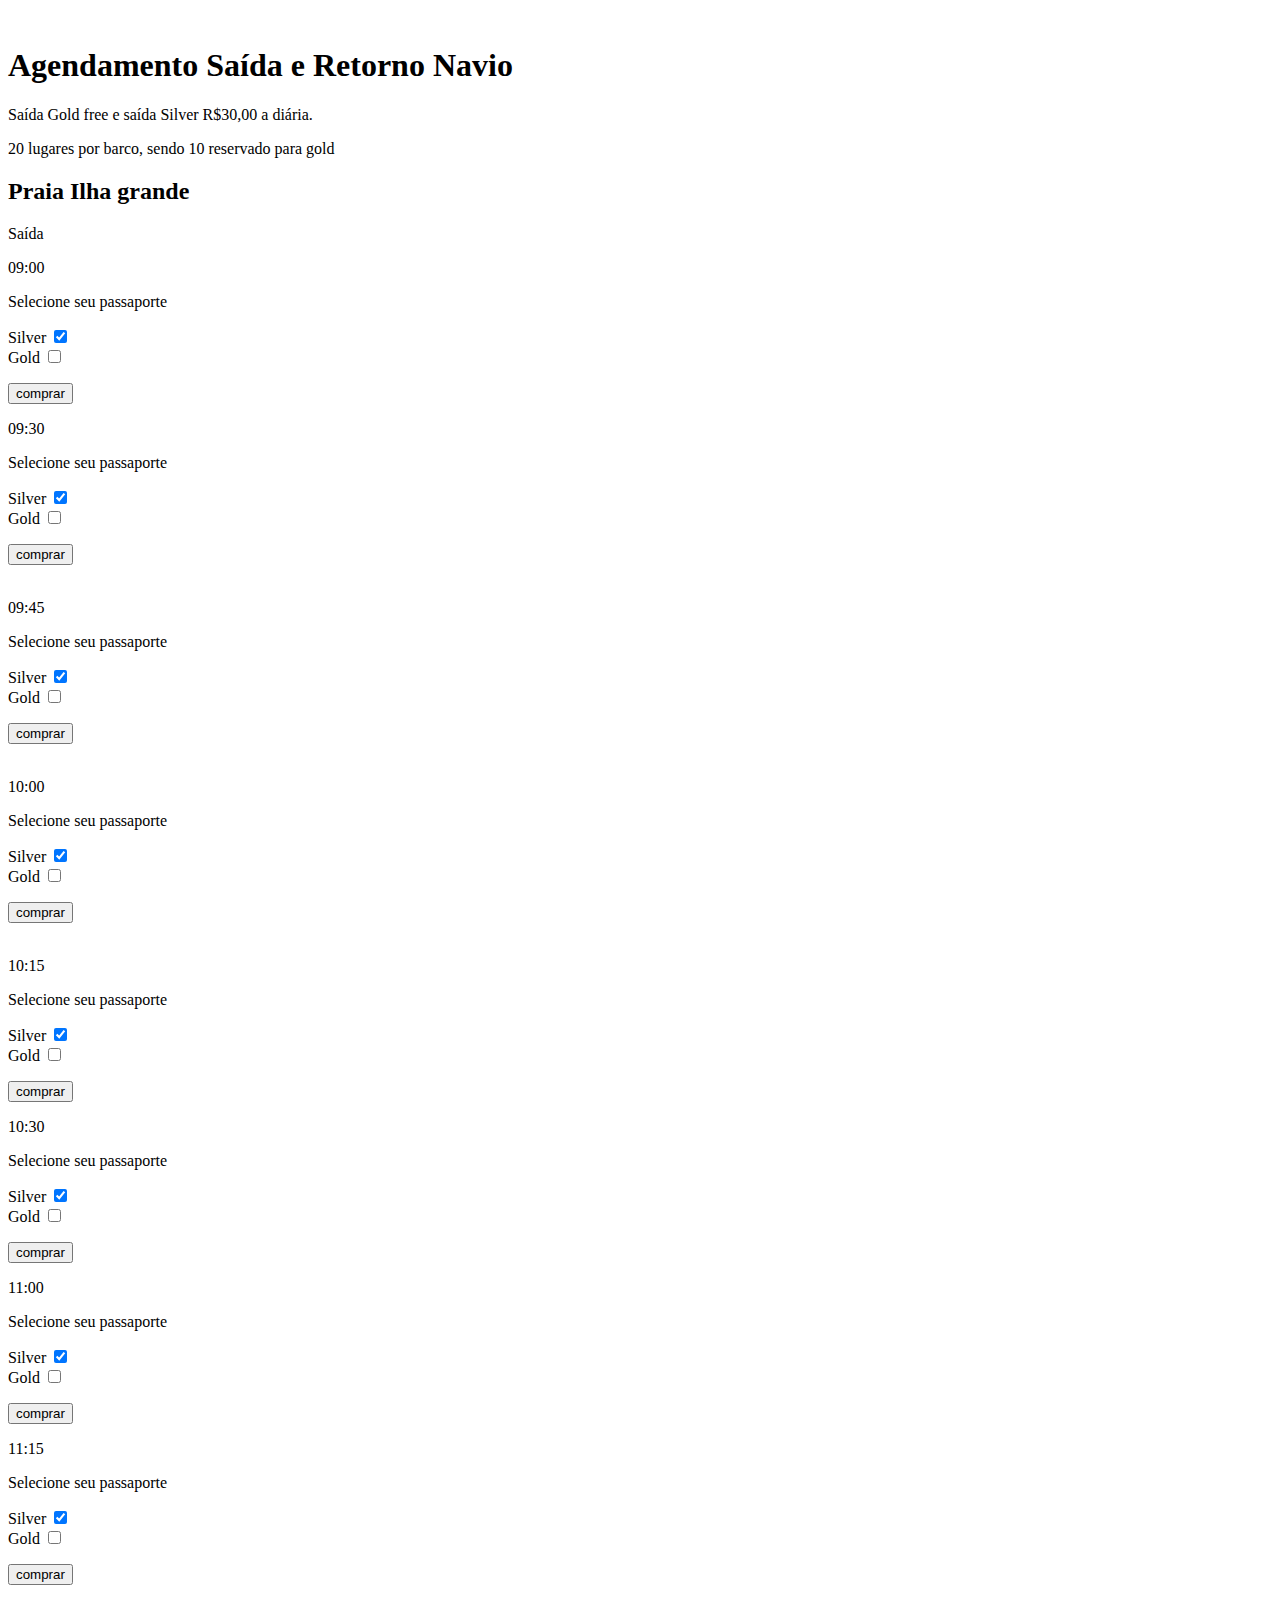
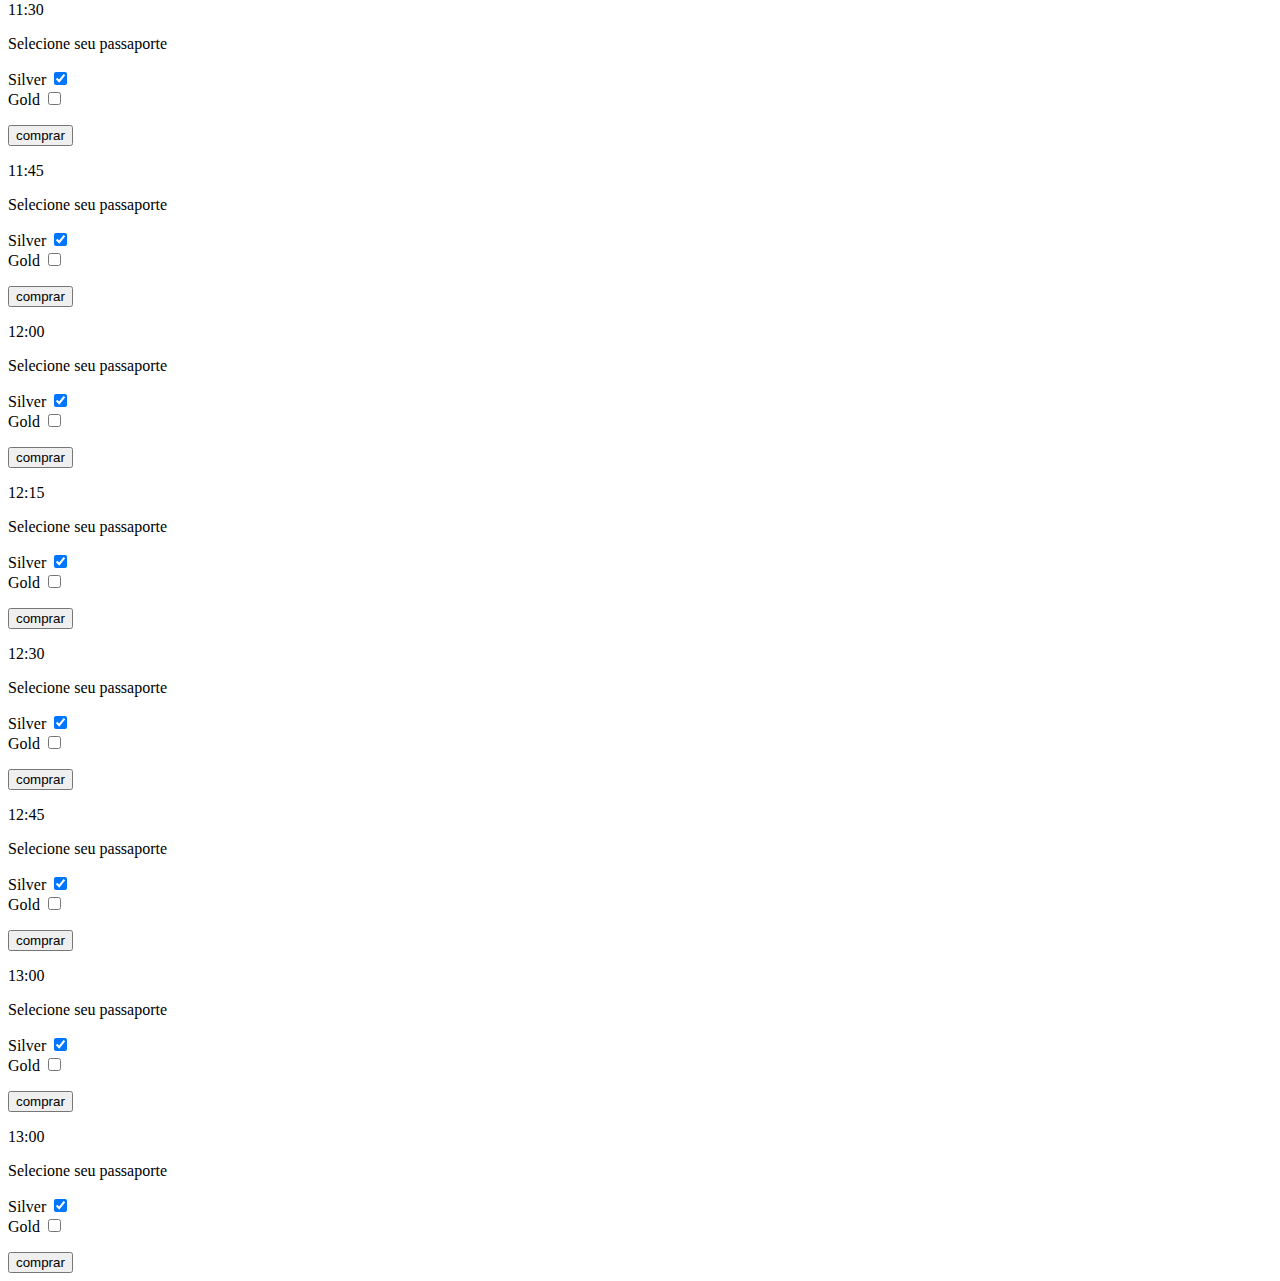
==== agenda/index.html @ 295d6c46 ":finish" ====
<!DOCTYPE html>
<html lang="pt-BR">

<head>
    <meta charset="UTF-8">
    <meta http-equiv="X-UA-Compatible" content="IE=edge">
    <meta name="viewport" content="width=device-width, initial-scale=1.0">
    <link rel="stylesheet" href="style.css">
    <title>Agenda</title>

<body>
    <div class="container">
        <header>
            <div class="img">
                <img src="" alt="">
            </div>
            <div class="banner">
                <h1>Agendamento Saída e Retorno Navio </h1>
                <p>Saída Gold free e saída Silver R$30,00 a diária.</p>
                <p>20 lugares por barco, sendo 10 reservado para gold</p>
            </div>
            <div class="informs">
                <h2>Praia Ilha grande</h2>
                <p>Saída</p>
            </div>
            <div class="cards">
                <div class="card">

                    <p id="card" class="desc">09:00</p>
                    <form>
                        <div>
                            <p>Selecione seu passaporte</p>
                        </div>
                        <div>
                            <label for="silver">Silver</label>
                            <input type="checkbox" id="silver" name="silver" value="1" checked>
                        </div>
                        <div>
                            <label for="gold">Gold</label>
                            <input type="checkbox" id="gold" name="gold" value="2">
                        </div>
                        <p id="resultado"></p>
                        <script>
                            document.getElementById("frmCheckbox").onclick = function () {
                                let frmChk = document.getElementById('frmCheckbox').elements;
                                let resultado = "";
                                for (i = 0; i < frmChk.length; i++) {
                                    if (frmChk[i].checked) {
                                        resultado = resultado + frmChk[i].value + " ";
                                    }
                                }
                                document.getElementById("resultado").innerHTML = resultado;
                                resultado;
                            };
                        </script>
                    </form>

                    <button>comprar</button>

                </div>
                <div class="card">

                    <p id="card" class="desc">09:30</p>
                    <form>
                        <div>
                            <p>Selecione seu passaporte</p>
                        </div>
                        <div>
                            <label for="silver">Silver</label>
                            <input type="checkbox" id="silver" name="silver" value="1" checked>
                        </div>
                        <div>
                            <label for="gold">Gold</label>
                            <input type="checkbox" id="gold" name="gold" value="2">
                        </div>
                        <p id="resultado"></p>
                        <script>
                            document.getElementById("frmCheckbox").onclick = function () {
                                let frmChk = document.getElementById('frmCheckbox').elements;
                                let resultado = "";
                                for (i = 0; i < frmChk.length; i++) {
                                    if (frmChk[i].checked) {
                                        resultado = resultado + frmChk[i].value + " ";
                                    }
                                }
                                document.getElementById("resultado").innerHTML = resultado;
                                resultado;
                            };
                        </script>
                    </form>
                    <button>comprar</button>
                </div>
                <div class="card">
                    <img src="" alt="">
                    <p id="card" class="desc">09:45</p>
                    <form>
                        <div>
                            <p>Selecione seu passaporte</p>
                        </div>
                        <div>
                            <label for="silver">Silver</label>
                            <input type="checkbox" id="silver" name="silver" value="1" checked>
                        </div>
                        <div>
                            <label for="gold">Gold</label>
                            <input type="checkbox" id="gold" name="gold" value="2">
                        </div>
                        <p id="resultado"></p>
                        <script>
                            document.getElementById("frmCheckbox").onclick = function () {
                                let frmChk = document.getElementById('frmCheckbox').elements;
                                let resultado = "";
                                for(i = 0; i < frmChk.length; i++){
                                    if(frmChk[i].checked){
                                        resultado = resultado + frmChk[i].value + " ";
                                    }
                                }
                                document.getElementById("resultado").innerHTML = resultado;
                                resultado;
                            };
                        </script>
                     </form>
                    <button>comprar</button>
                </div>
                <div class="card">
                    <img src="" alt="">
                    <p id="card" class="desc">10:00</p>
                    <form>
                        <div>
                            <p>Selecione seu passaporte</p>
                        </div>
                        <div>
                            <label for="silver">Silver</label>
                            <input type="checkbox" id="silver" name="silver" value="1" checked>
                        </div>
                        <div>
                            <label for="gold">Gold</label>
                            <input type="checkbox" id="gold" name="gold" value="2">
                        </div>
                        <p id="resultado"></p>
                        <script>
                            document.getElementById("frmCheckbox").onclick = function () {
                                let frmChk = document.getElementById('frmCheckbox').elements;
                                let resultado = "";
                                for(i = 0; i < frmChk.length; i++){
                                    if(frmChk[i].checked){
                                        resultado = resultado + frmChk[i].value + " ";
                                    }
                                }
                                document.getElementById("resultado").innerHTML = resultado;
                                resultado;
                            };
                        </script>
                     </form>
                    <button>comprar</button>
                </div>
                <div class="card">
                    <img src="" alt="">
                    <p id="card" class="desc">10:15</p>
                    <form>
                        <div>
                            <p>Selecione seu passaporte</p>
                        </div>
                        <div>
                            <label for="silver">Silver</label>
                            <input type="checkbox" id="silver" name="silver" value="1" checked>
                        </div>
                        <div>
                            <label for="gold">Gold</label>
                            <input type="checkbox" id="gold" name="gold" value="2">
                        </div>
                        <p id="resultado"></p>
                        <script>
                            document.getElementById("frmCheckbox").onclick = function () {
                                let frmChk = document.getElementById('frmCheckbox').elements;
                                let resultado = "";
                                for(i = 0; i < frmChk.length; i++){
                                    if(frmChk[i].checked){
                                        resultado = resultado + frmChk[i].value + " ";
                                    }
                                }
                                document.getElementById("resultado").innerHTML = resultado;
                                resultado;
                            };
                        </script>
                     </form>
                    <button>comprar</button>
                </div>
                <div class="card">
                    <p id="card" class="desc">10:30</p>
                    <form>
                        <div>
                            <p>Selecione seu passaporte</p>
                        </div>
                        <div>
                            <label for="silver">Silver</label>
                            <input type="checkbox" id="silver" name="silver" value="1" checked>
                        </div>
                        <div>
                            <label for="gold">Gold</label>
                            <input type="checkbox" id="gold" name="gold" value="2">
                        </div>
                        <p id="resultado"></p>
                        <script>
                            document.getElementById("frmCheckbox").onclick = function () {
                                let frmChk = document.getElementById('frmCheckbox').elements;
                                let resultado = "";
                                for(i = 0; i < frmChk.length; i++){
                                    if(frmChk[i].checked){
                                        resultado = resultado + frmChk[i].value + " ";
                                    }
                                }
                                document.getElementById("resultado").innerHTML = resultado;
                                resultado;
                            };
                        </script>
                     </form>
                    <button>comprar</button>
                </div>
                <div class="card">
                    <p id="card" class="desc">11:00</p>
                    <form>
                        <div>
                            <p>Selecione seu passaporte</p>
                        </div>
                        <div>
                            <label for="silver">Silver</label>
                            <input type="checkbox" id="silver" name="silver" value="1" checked>
                        </div>
                        <div>
                            <label for="gold">Gold</label>
                            <input type="checkbox" id="gold" name="gold" value="2">
                        </div>
                        <p id="resultado"></p>
                        <script>
                            document.getElementById("frmCheckbox").onclick = function () {
                                let frmChk = document.getElementById('frmCheckbox').elements;
                                let resultado = "";
                                for(i = 0; i < frmChk.length; i++){
                                    if(frmChk[i].checked){
                                        resultado = resultado + frmChk[i].value + " ";
                                    }
                                }
                                document.getElementById("resultado").innerHTML = resultado;
                                resultado;
                            };
                        </script>
                     </form>
                    <button>comprar</button>
                </div>
                <div class="card">
                    <p id="card" class="desc">11:15</p>
                    <form>
                        <div>
                            <p>Selecione seu passaporte</p>
                        </div>
                        <div>
                            <label for="silver">Silver</label>
                            <input type="checkbox" id="silver" name="silver" value="1" checked>
                        </div>
                        <div>
                            <label for="gold">Gold</label>
                            <input type="checkbox" id="gold" name="gold" value="2">
                        </div>
                        <p id="resultado"></p>
                        <script>
                            document.getElementById("frmCheckbox").onclick = function () {
                                let frmChk = document.getElementById('frmCheckbox').elements;
                                let resultado = "";
                                for(i = 0; i < frmChk.length; i++){
                                    if(frmChk[i].checked){
                                        resultado = resultado + frmChk[i].value + " ";
                                    }
                                }
                                document.getElementById("resultado").innerHTML = resultado;
                                resultado;
                            };
                        </script>
                     </form>
                    <button>comprar</button>
                </div>
                <div class="card">
                    <p id="card" class="desc">11:30</p>
                    <form>
                        <div>
                            <p>Selecione seu passaporte</p>
                        </div>
                        <div>
                            <label for="silver">Silver</label>
                            <input type="checkbox" id="silver" name="silver" value="1" checked>
                        </div>
                        <div>
                            <label for="gold">Gold</label>
                            <input type="checkbox" id="gold" name="gold" value="2">
                        </div>
                        <p id="resultado"></p>
                        <script>
                            document.getElementById("frmCheckbox").onclick = function () {
                                let frmChk = document.getElementById('frmCheckbox').elements;
                                let resultado = "";
                                for(i = 0; i < frmChk.length; i++){
                                    if(frmChk[i].checked){
                                        resultado = resultado + frmChk[i].value + " ";
                                    }
                                }
                                document.getElementById("resultado").innerHTML = resultado;
                                resultado;
                            };
                        </script>
                     </form>
                    <button>comprar</button>
                </div>
                <div class="card">
                    <p id="card" class="desc">11:45</p>
                    <form>
                        <div>
                            <p>Selecione seu passaporte</p>
                        </div>
                        <div>
                            <label for="silver">Silver</label>
                            <input type="checkbox" id="silver" name="silver" value="1" checked>
                        </div>
                        <div>
                            <label for="gold">Gold</label>
                            <input type="checkbox" id="gold" name="gold" value="2">
                        </div>
                        <p id="resultado"></p>
                        <script>
                            document.getElementById("frmCheckbox").onclick = function () {
                                let frmChk = document.getElementById('frmCheckbox').elements;
                                let resultado = "";
                                for(i = 0; i < frmChk.length; i++){
                                    if(frmChk[i].checked){
                                        resultado = resultado + frmChk[i].value + " ";
                                    }
                                }
                                document.getElementById("resultado").innerHTML = resultado;
                                resultado;
                            };
                        </script>
                     </form>
                    <button>comprar</button>
                </div>
                <div class="card">
                    <p id="card" class="desc">12:00</p>
                    <form>
                        <div>
                            <p>Selecione seu passaporte</p>
                        </div>
                        <div>
                            <label for="silver">Silver</label>
                            <input type="checkbox" id="silver" name="silver" value="1" checked>
                        </div>
                        <div>
                            <label for="gold">Gold</label>
                            <input type="checkbox" id="gold" name="gold" value="2">
                        </div>
                        <p id="resultado"></p>
                        <script>
                            document.getElementById("frmCheckbox").onclick = function () {
                                let frmChk = document.getElementById('frmCheckbox').elements;
                                let resultado = "";
                                for(i = 0; i < frmChk.length; i++){
                                    if(frmChk[i].checked){
                                        resultado = resultado + frmChk[i].value + " ";
                                    }
                                }
                                document.getElementById("resultado").innerHTML = resultado;
                                resultado;
                            };
                        </script>
                     </form>
                    <button>comprar</button>
                </div>
                <div class="card">
                    <p id="card" class="desc">12:15</p>
                    <form>
                        <div>
                            <p>Selecione seu passaporte</p>
                        </div>
                        <div>
                            <label for="silver">Silver</label>
                            <input type="checkbox" id="silver" name="silver" value="1" checked>
                        </div>
                        <div>
                            <label for="gold">Gold</label>
                            <input type="checkbox" id="gold" name="gold" value="2">
                        </div>
                        <p id="resultado"></p>
                        <script>
                            document.getElementById("frmCheckbox").onclick = function () {
                                let frmChk = document.getElementById('frmCheckbox').elements;
                                let resultado = "";
                                for(i = 0; i < frmChk.length; i++){
                                    if(frmChk[i].checked){
                                        resultado = resultado + frmChk[i].value + " ";
                                    }
                                }
                                document.getElementById("resultado").innerHTML = resultado;
                                resultado;
                            };
                        </script>
                     </form>
                    <button>comprar</button>
                </div>
                <div class="card">
                    <p id="card" class="desc">12:30</p>
                    <form>
                        <div>
                            <p>Selecione seu passaporte</p>
                        </div>
                        <div>
                            <label for="silver">Silver</label>
                            <input type="checkbox" id="silver" name="silver" value="1" checked>
                        </div>
                        <div>
                            <label for="gold">Gold</label>
                            <input type="checkbox" id="gold" name="gold" value="2">
                        </div>
                        <p id="resultado"></p>
                        <script>
                            document.getElementById("frmCheckbox").onclick = function () {
                                let frmChk = document.getElementById('frmCheckbox').elements;
                                let resultado = "";
                                for(i = 0; i < frmChk.length; i++){
                                    if(frmChk[i].checked){
                                        resultado = resultado + frmChk[i].value + " ";
                                    }
                                }
                                document.getElementById("resultado").innerHTML = resultado;
                                resultado;
                            };
                        </script>
                     </form>
                    <button>comprar</button>
                </div>
                <div class="card">
                    <p id="card" class="desc">12:45</p>
                    <form>
                        <div>
                            <p>Selecione seu passaporte</p>
                        </div>
                        <div>
                            <label for="silver">Silver</label>
                            <input type="checkbox" id="silver" name="silver" value="1" checked>
                        </div>
                        <div>
                            <label for="gold">Gold</label>
                            <input type="checkbox" id="gold" name="gold" value="2">
                        </div>
                        <p id="resultado"></p>
                        <script>
                            document.getElementById("frmCheckbox").onclick = function () {
                                let frmChk = document.getElementById('frmCheckbox').elements;
                                let resultado = "";
                                for(i = 0; i < frmChk.length; i++){
                                    if(frmChk[i].checked){
                                        resultado = resultado + frmChk[i].value + " ";
                                    }
                                }
                                document.getElementById("resultado").innerHTML = resultado;
                                resultado;
                            };
                        </script>
                     </form>
                    <button>comprar</button>
                </div>
                <div class="card">
                    <p id="card" class="desc">13:00</p>
                    <form>
                        <div>
                            <p>Selecione seu passaporte</p>
                        </div>
                        <div>
                            <label for="silver">Silver</label>
                            <input type="checkbox" id="silver" name="silver" value="1" checked>
                        </div>
                        <div>
                            <label for="gold">Gold</label>
                            <input type="checkbox" id="gold" name="gold" value="2">
                        </div>
                        <p id="resultado"></p>
                        <script>
                            document.getElementById("frmCheckbox").onclick = function () {
                                let frmChk = document.getElementById('frmCheckbox').elements;
                                let resultado = "";
                                for(i = 0; i < frmChk.length; i++){
                                    if(frmChk[i].checked){
                                        resultado = resultado + frmChk[i].value + " ";
                                    }
                                }
                                document.getElementById("resultado").innerHTML = resultado;
                                resultado;
                            };
                        </script>
                     </form>
                    <button>comprar</button>
                </div>
                <div class="card">
                    <p id="card" class="desc">13:00</p>
                    <form>
                        <div>
                            <p>Selecione seu passaporte</p>
                        </div>
                        <div>
                            <label for="silver">Silver</label>
                            <input type="checkbox" id="silver" name="silver" value="1" checked>
                        </div>
                        <div>
                            <label for="gold">Gold</label>
                            <input type="checkbox" id="gold" name="gold" value="2">
                        </div>
                        <p id="resultado"></p>
                        <script>
                            document.getElementById("frmCheckbox").onclick = function () {
                                let frmChk = document.getElementById('frmCheckbox').elements;
                                let resultado = "";
                                for(i = 0; i < frmChk.length; i++){
                                    if(frmChk[i].checked){
                                        resultado = resultado + frmChk[i].value + " ";
                                    }
                                }
                                document.getElementById("resultado").innerHTML = resultado;
                                resultado;
                            };
                        </script>
                     </form>
                    <button>comprar</button>
                </div>






            </div>


    </div>
    </div>
    </div>


    </header>
</body>

</html>
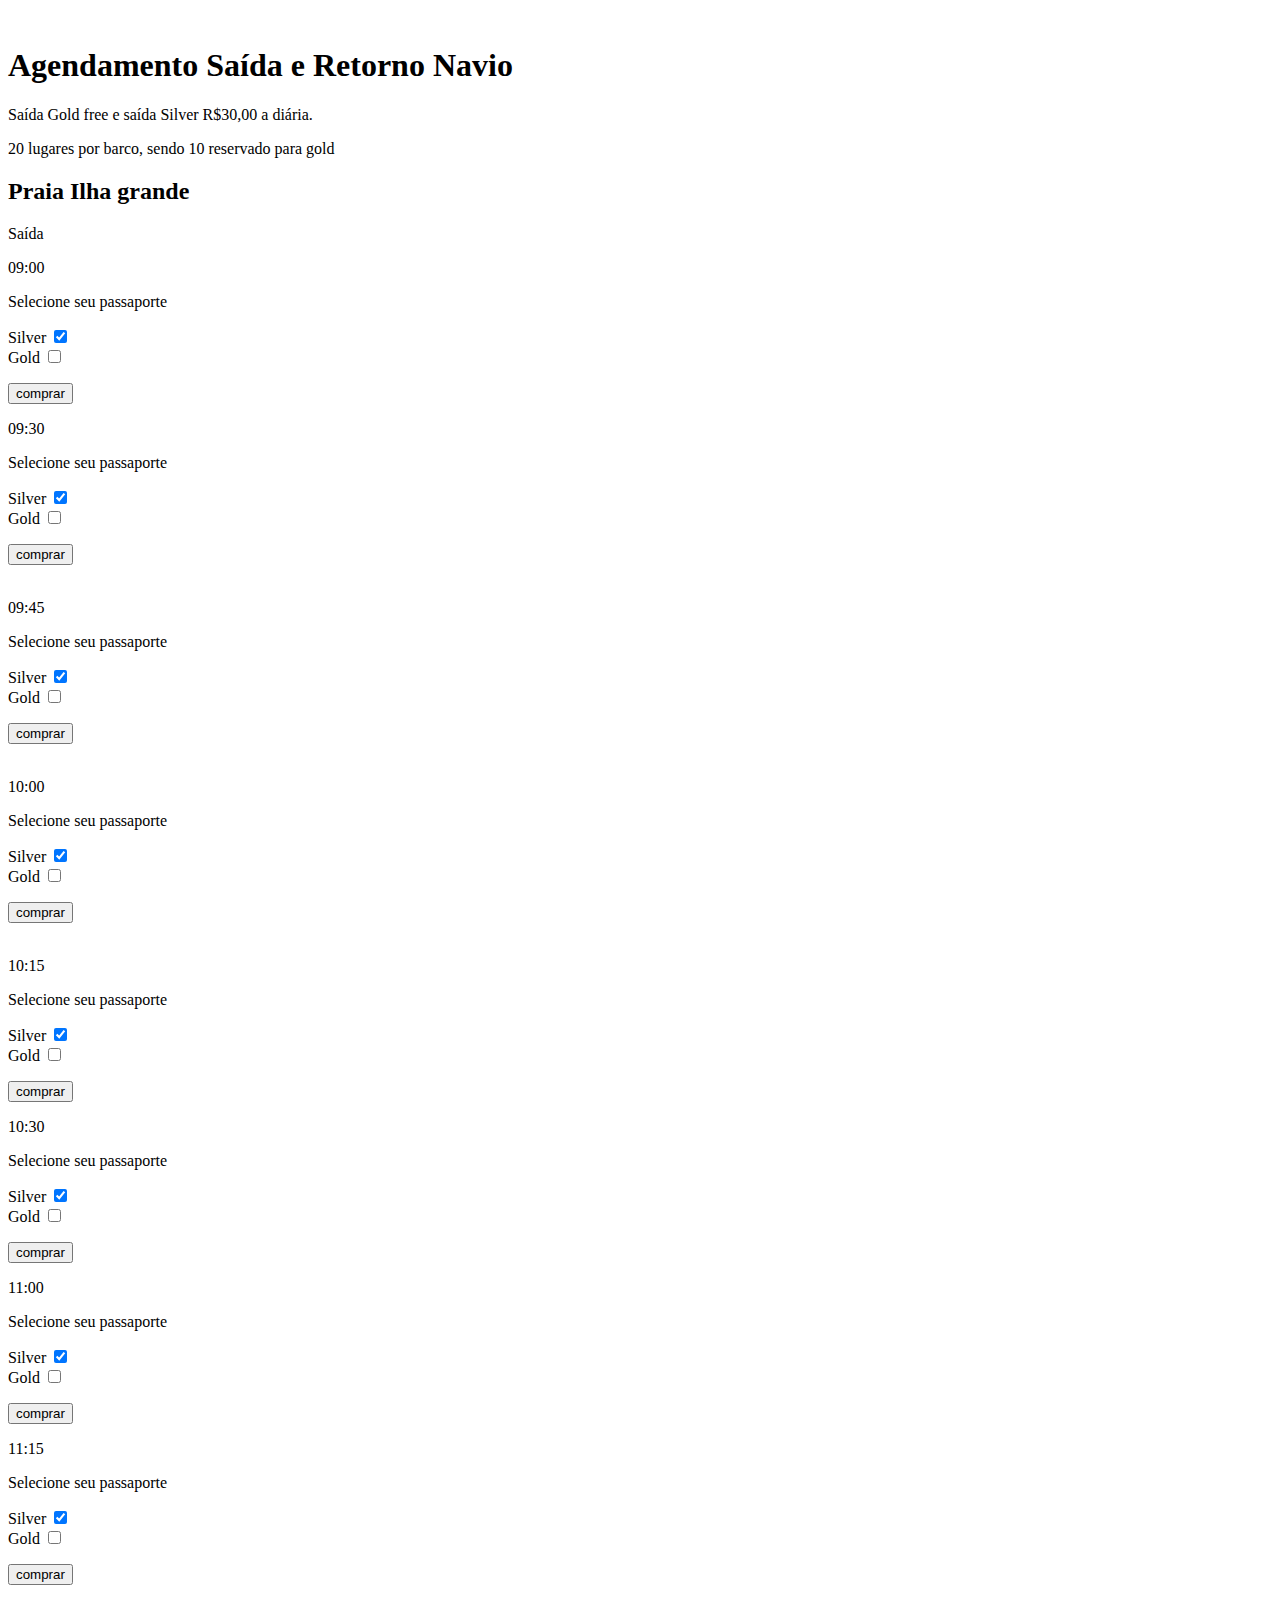
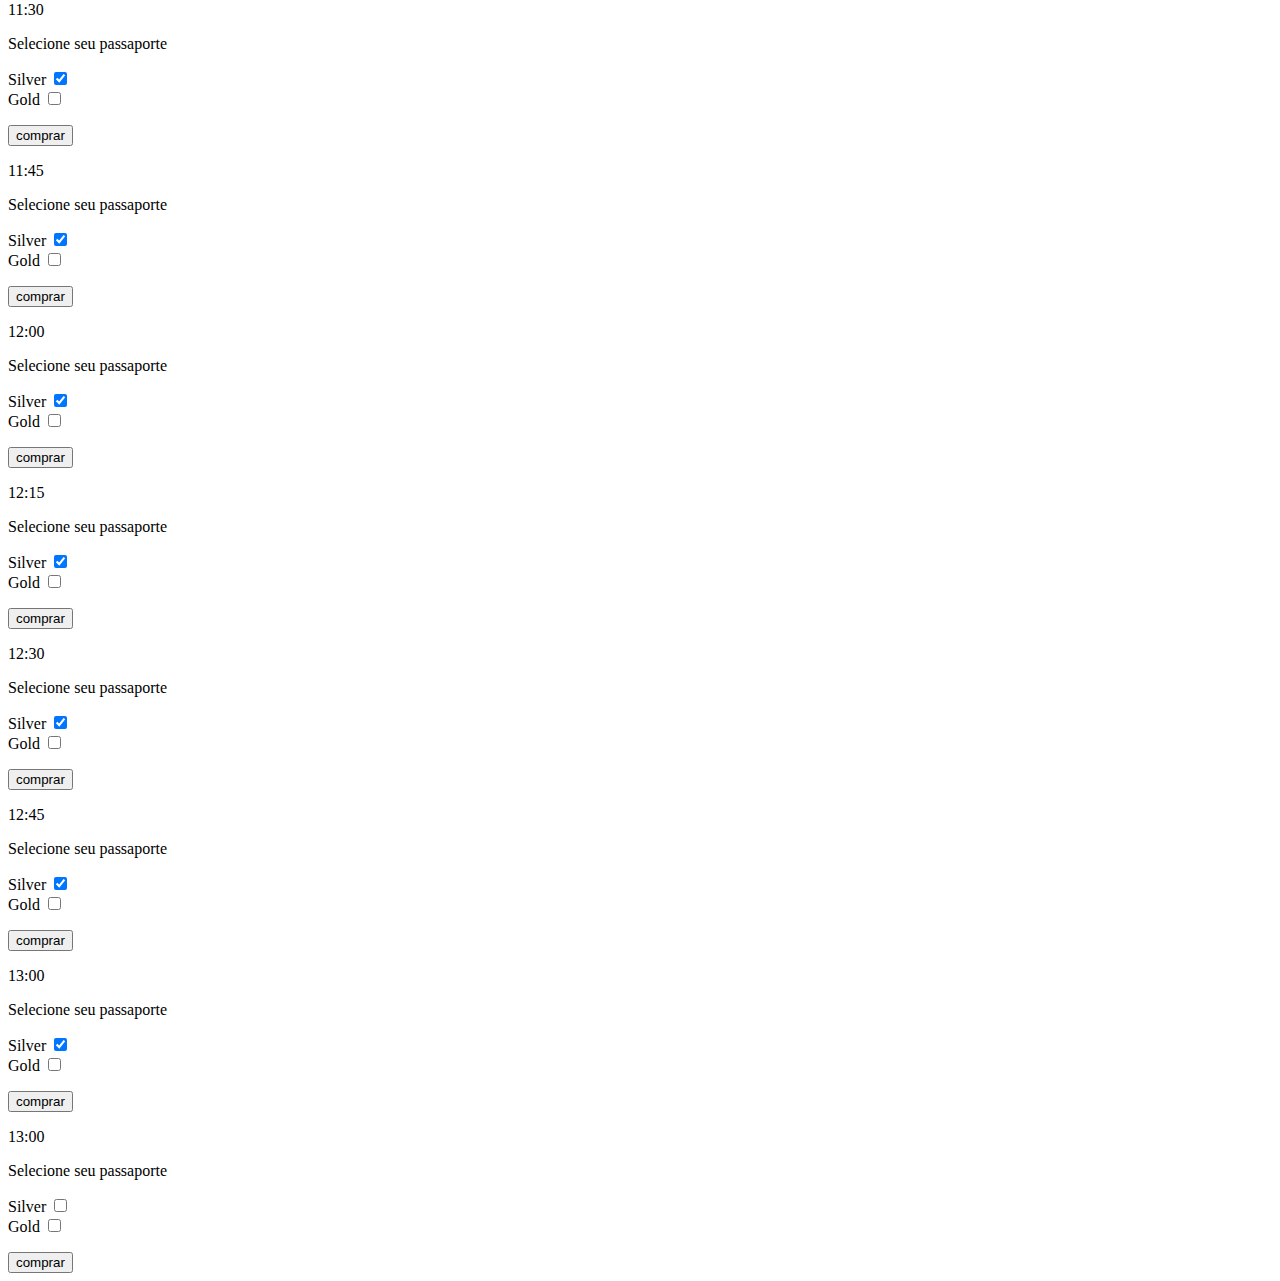
==== commit 5232049a: ":parte de cadastro" ====
--- a/agenda/index.html
+++ b/agenda/index.html
@@ -504,7 +504,7 @@
                         </div>
                         <div>
                             <label for="silver">Silver</label>
-                            <input type="checkbox" id="silver" name="silver" value="1" checked>
+                            <input type="checkbox" id="silver" name="silver" value="1" >
                         </div>
                         <div>
                             <label for="gold">Gold</label>
